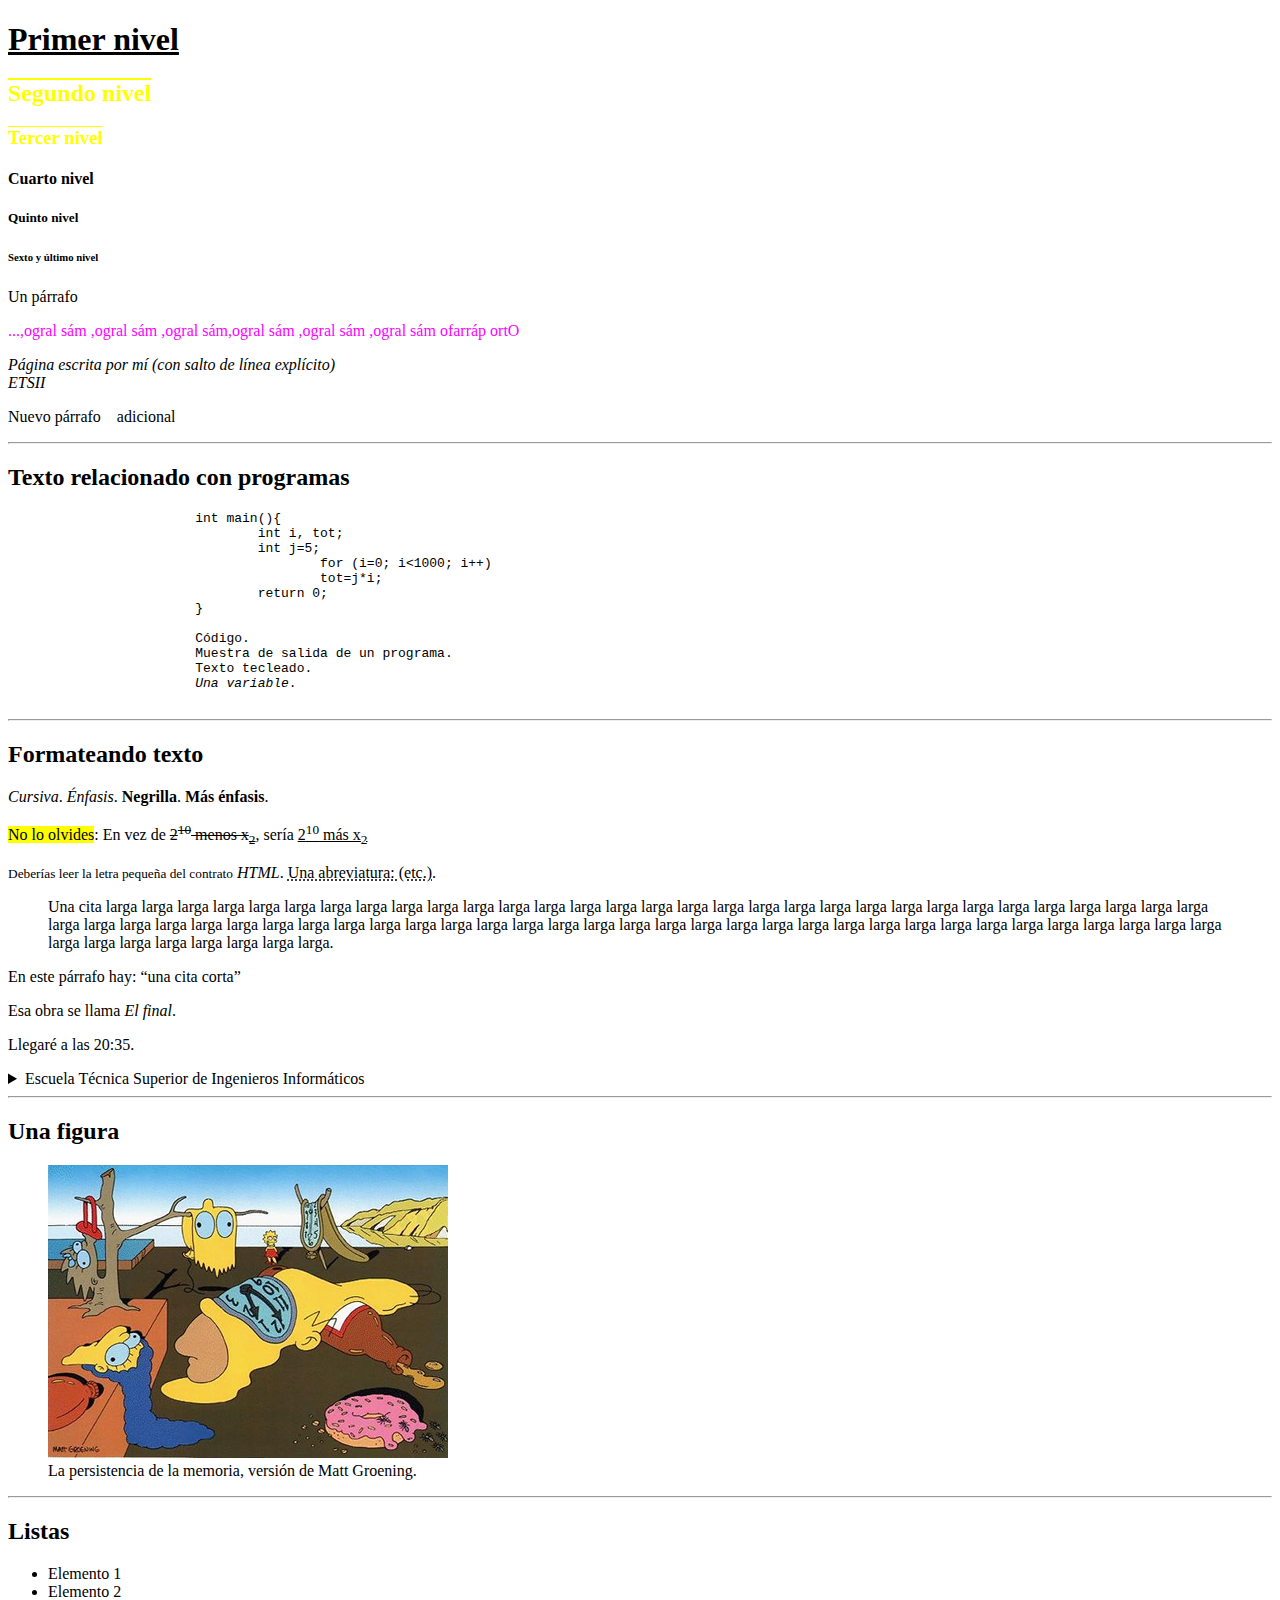
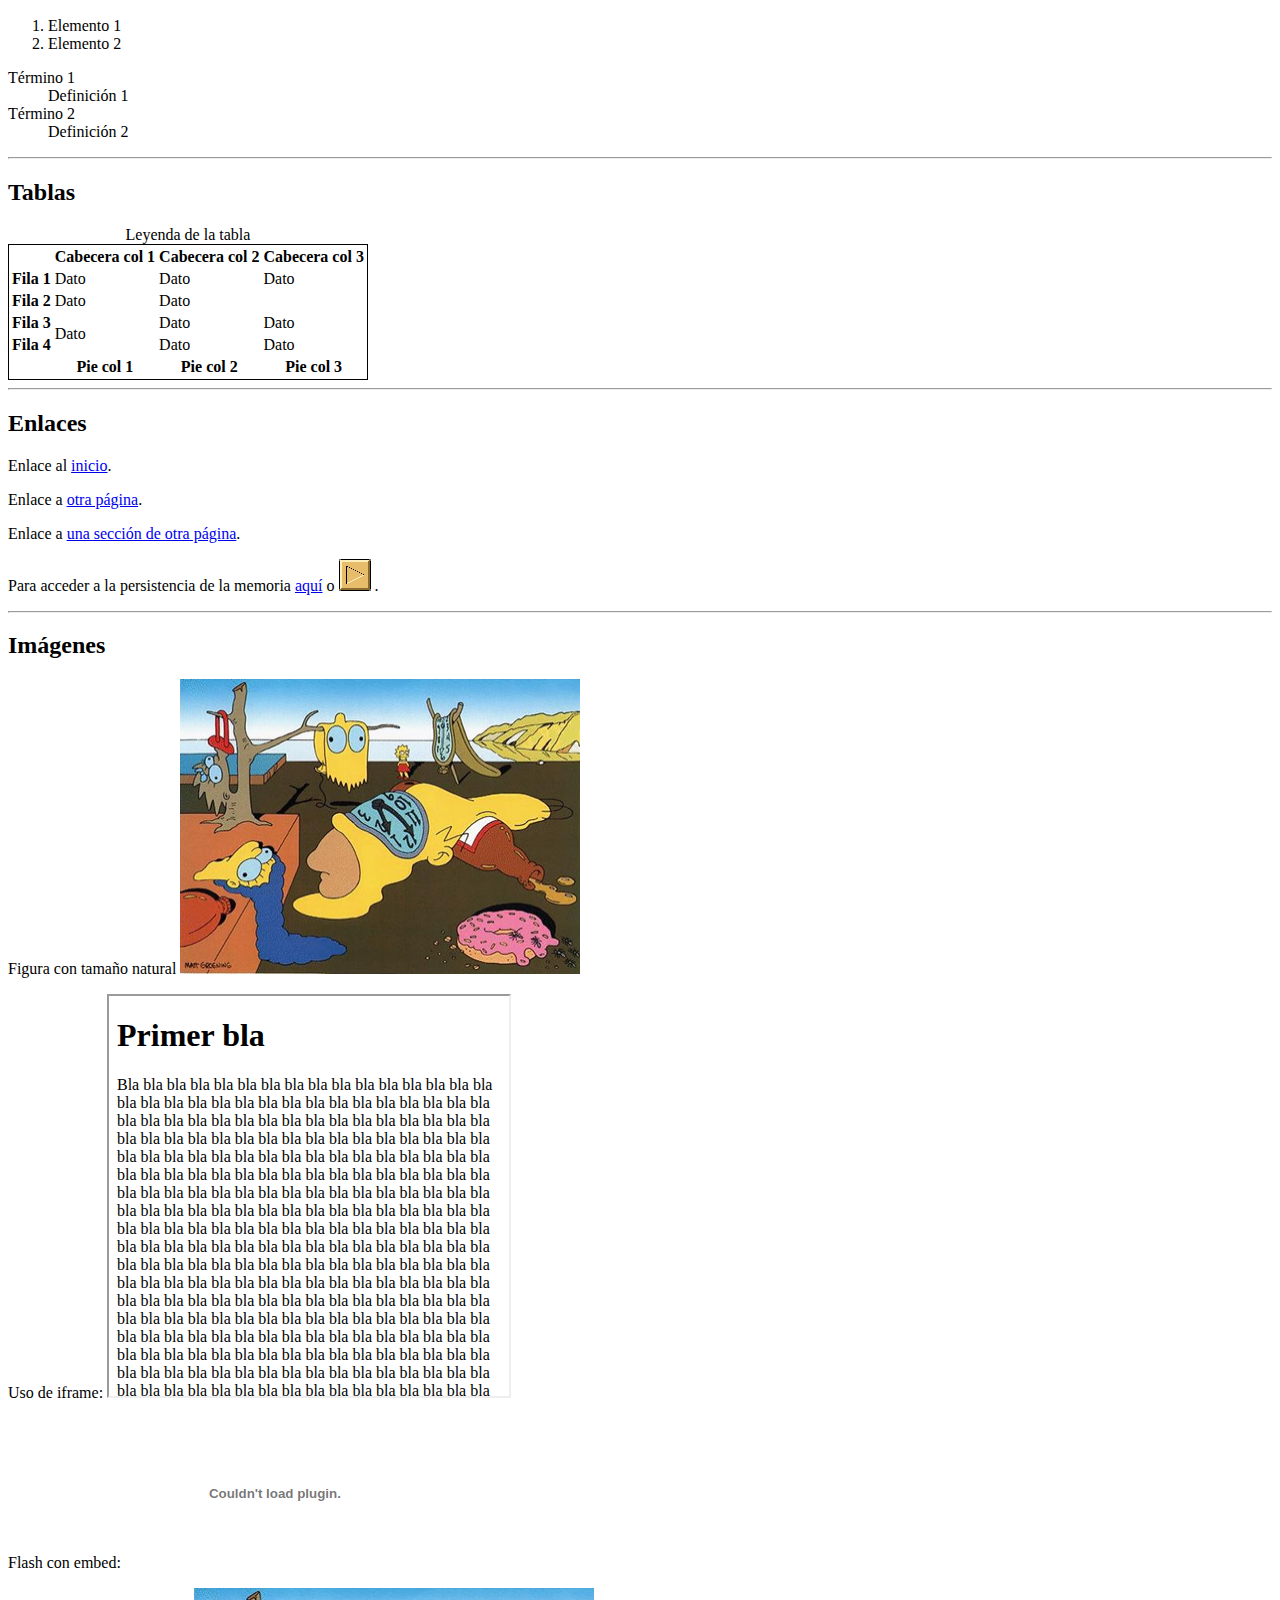
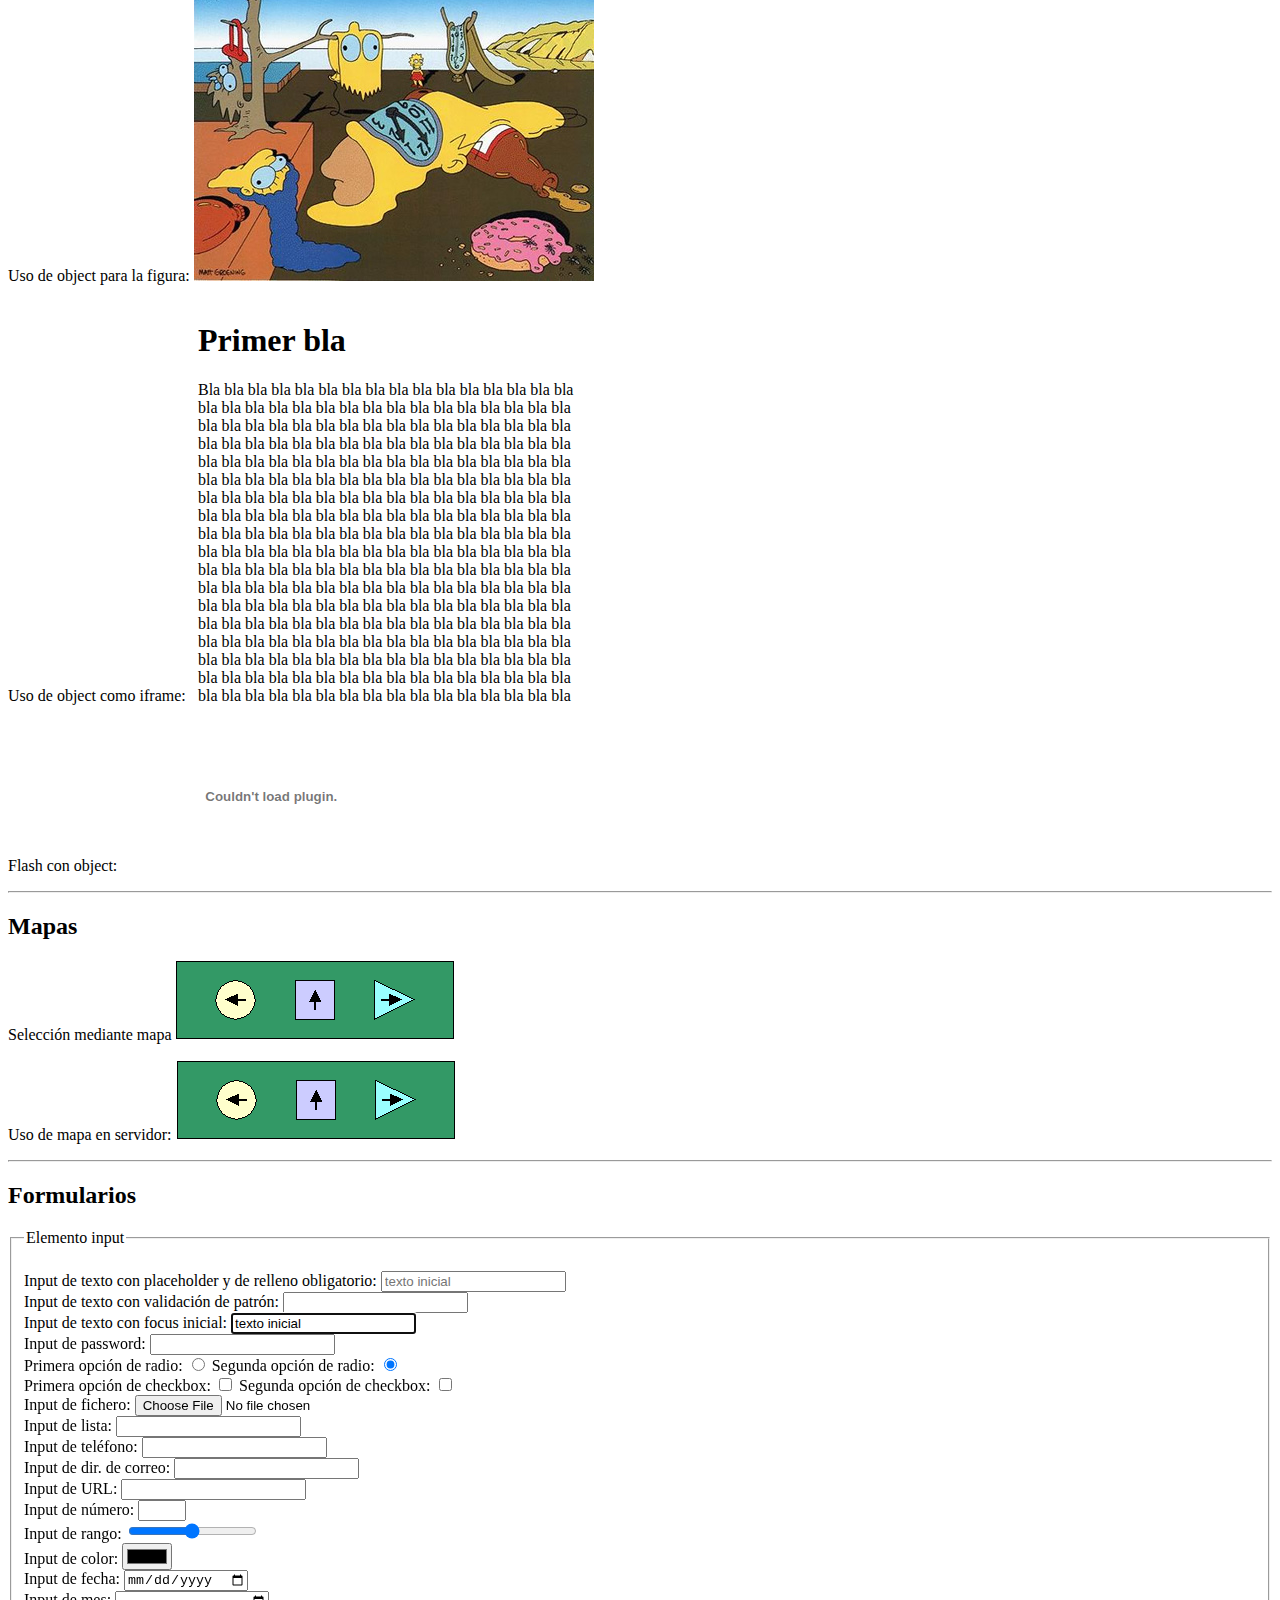
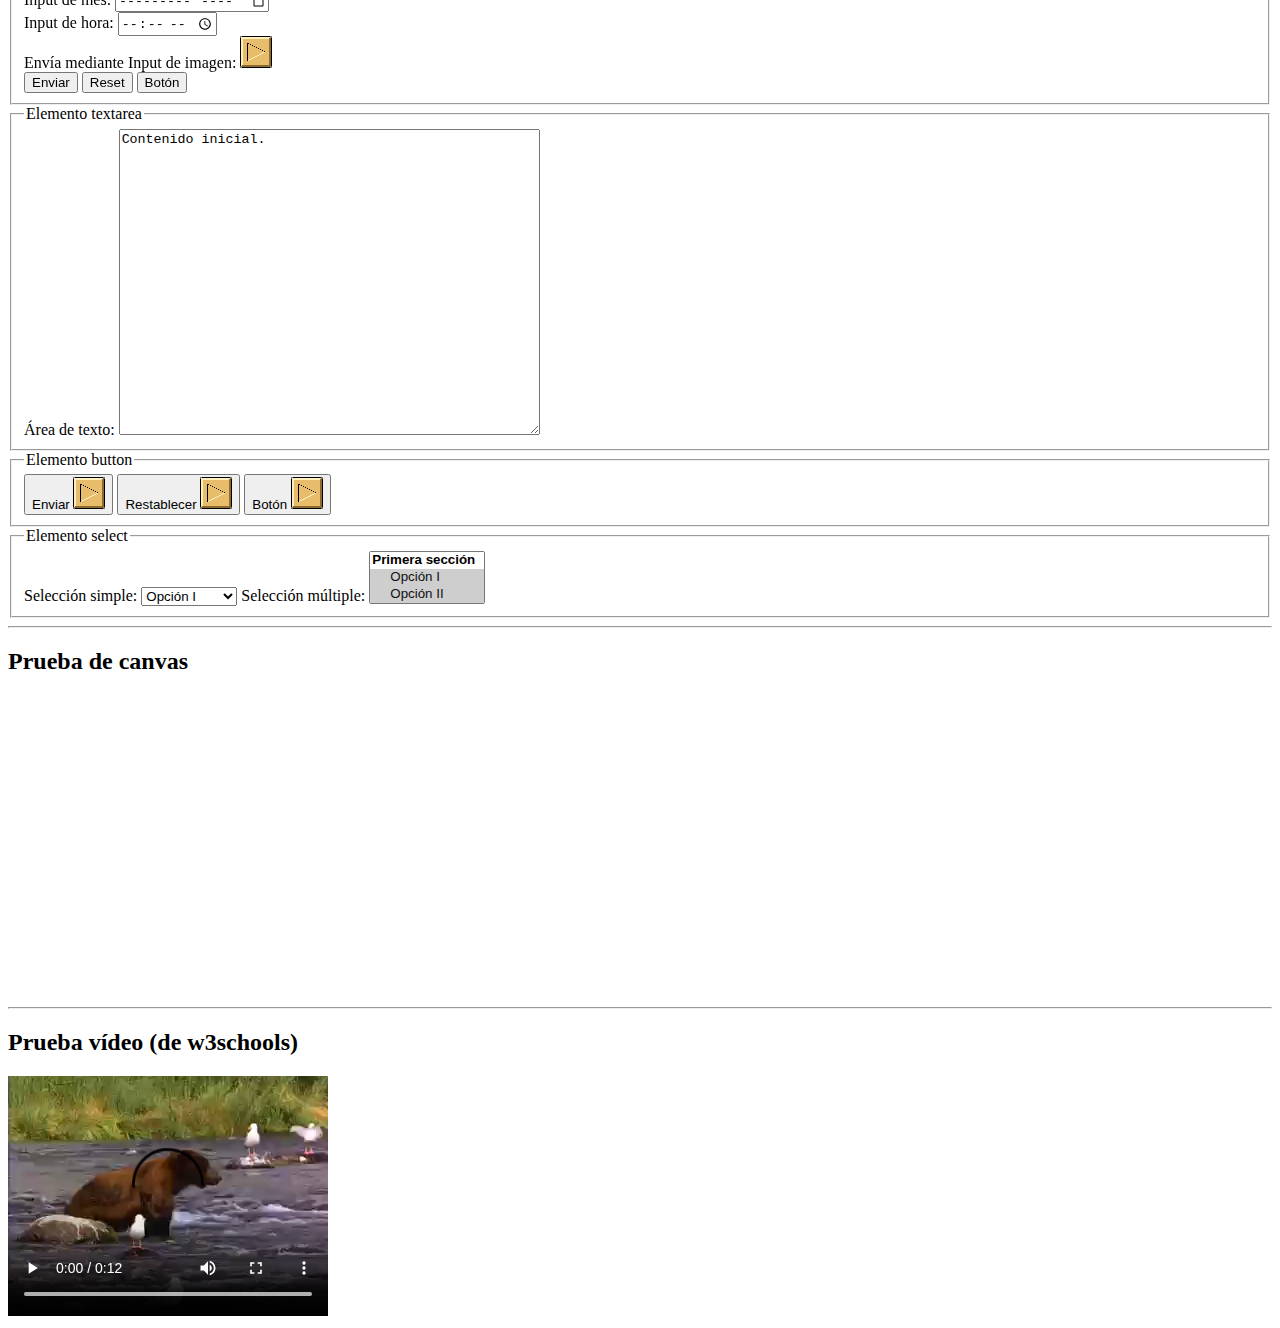
==== tema2-frontend/teoria/recursos/index.html @ ddf598c9 "Add session1 and session2 notes" ====
<!DOCTYPE html>
<html>
	<head>
		<title>Un ejemplo con elementos de HTML</title>
		<meta name="author" content="Yo mismo">
		<meta charset="UTF-8">
		<!--<link href="styles/estiloprueba.css" rel="stylesheet">-->
		<style>
			#inicio {text-decoration:underline}
			.cabecera {text-decoration:overline; color:yellow}
		</style>
		<script>
			function saludo(mens) {
				alert(mens);
			}
		</script>
		<script>
			function draw() {
				var canvas = document.getElementById("a");
				var context = canvas.getContext("2d");
				context.fillStyle = "red";
				context.fillRect(0, 0, 100, 100);
				for (var x = 0.5; x < 100; x += 10) {
					context.moveTo(x, 0);
					context.lineTo(x, 100);
				}
				for (var y = 0.5; y < 100; y += 10) {
					context.moveTo(0, y);
					context.lineTo(100, y);
				}
				context.strokeStyle = "#eee";
				context.stroke();
				context.fillText("Texto", 45, 120);
				var ima = new Image();
				ima.src = "mapa.gif";
				ima.onload = function() {
					context.drawImage(ima, 0, 150);
				};
			}
		</script>
	</head>
	<body lang="es"> <!-- onload="alert('Bienvenido')" -->
		<h1 id="inicio" onclick="saludo('Gracias por su visita')">Primer nivel</h1>
		<h2 class="cabecera">Segundo nivel</h2>
		<h3 class="cabecera">Tercer nivel</h3>
		<h4><span title="El 4">Cuarto</span> nivel</h4>

		<div id="importante" title="2 últimos niveles">
			<h5>Quinto nivel</h5>
			<h6>Sexto y último nivel</h6>
		</div>
		
		<p>Un párrafo</p>
		<p><bdo dir="rtl" style="color: fuchsia"> Otro párrafo más largo, más largo, más largo,más largo, más largo, más largo,...</bdo></p>
		
		<address title="mi direccion">Página escrita por mí (con salto de línea explícito)<br>ETSII</address>
		<p>Nuevo párrafo&nbsp;&nbsp;&nbsp;&nbsp;adicional</p>
		
		<hr>
		
		<h2>Texto relacionado con programas</h2>	
		<pre>
			int main(){
				int i, tot;
				int j=5;
					for (i=0; i&lt;1000; i++)
					tot=j*i;
				return 0;
			}
			
			<code>Código</code>.
			<samp>Muestra de salida de un programa</samp>.
			<kbd>Texto tecleado</kbd>.
			<var>Una variable</var>.
		</pre>
		
		<hr>

		<h2>Formateando texto</h2>
		<i>Cursiva</i>.
		<em>Énfasis</em>.
		<b>Negrilla</b>.
		<strong>Más énfasis</strong>.
		<p><mark>No lo olvides</mark>: En vez de <del>2<sup>10</sup> menos x<sub>2</sub></del>, sería <ins>2<sup>10</sup> más x<sub>2</sub></ins></p>
		<small>Deberías leer la letra pequeña del contrato</small>	
		<dfn title="Hyper Text Markup Language">HTML</dfn>.
		<abbr title="etcétera">Una abreviatura: (etc.)</abbr>.

		<p></p>
		
		<blockquote>
			<p>Una cita larga larga larga larga larga larga larga larga
			larga larga larga larga larga larga larga larga larga larga larga larga
			larga larga larga larga larga larga larga larga larga larga larga larga
			larga larga larga larga larga larga larga larga larga larga larga larga
			larga larga larga larga larga larga larga larga larga larga larga larga
			larga larga larga larga larga larga larga larga larga larga larga larga
			larga larga larga larga.</p>
		</blockquote>
		
		<p>En este párrafo hay: <q>una cita corta</q></p>
		<p>Esa obra se llama <cite>El final</cite>.</p>
		<p>Llegaré a las <time>20:35</time>.</p>
		
		<details>
			<summary>Escuela Técnica Superior de Ingenieros Informáticos</summary>
			<p>Antes conocida como Facultad de Informática....</p>
		</details>
		
		<hr>
		
		<h2>Una figura</h2>
		<figure>
			<img src="images/dalisimpson.jpg" alt="persistencia de la memoria" width="400" height="293">
			<figcaption>La persistencia de la memoria, versión de Matt Groening.</figcaption>
		</figure> 
		
		<hr>
		
		<h2 id="listas">Listas</h2>
		<ul>
			<li>Elemento 1</li>
			<li>Elemento 2</li>
		</ul>
		
		<ol>
			<li>Elemento 1</li>
			<li>Elemento 2</li>
		</ol>
		
		<dl>
			<dt>Término 1</dt>
			<dd>Definición 1</dd>
			<dt>Término 2</dt>
			<dd>Definición 2</dd>
		</dl>
		
		<hr>
		
		<h2>Tablas</h2>
		<table style="border: 1px solid black;">
			<caption>Leyenda de la tabla</caption>
			<!--<colgroup>
				<col style="background-color:red">
				<col span="3" style="background-color:yellow">
			</colgroup>-->
			<thead>
				<tr><th></th><th>Cabecera col 1</th><th>Cabecera col 2</th><th>Cabecera col 3</th></tr>
			</thead>
			<tfoot>
				<tr><th></th><th>Pie col 1</th><th>Pie col 2</th><th>Pie col 3</th></tr>
			</tfoot>
			<tbody>
				<tr><th>Fila 1</th><td>Dato</td><td>Dato</td><td>Dato</td></tr>
				<tr><th>Fila 2</th><td>Dato</td><td colspan="2">Dato</td></tr>
				<tr><th>Fila 3</th><td rowspan="2">Dato</td><td>Dato</td><td>Dato</td></tr>
				<tr><th>Fila 4</th><td>Dato</td><td>Dato</td></tr>
			</tbody>
		</table>
			
		<hr>
		
		<h2>Enlaces</h2>
		<p>Enlace al <a href="#inicio" title="Ir al inicio">inicio</a>.</p>
		<p>Enlace a <a href="bla.html">otra página</a>.</p>
		<p>Enlace a <a href="bla.html#mitad">una sección de otra página</a>.</p>
		<p>Para acceder a la persistencia de la memoria <a href="images/dalisimpson.jpg">aquí</a> o <a href="images/dalisimpson.jpg"><img src="images/flecha.gif" alt="flecha"></a> .</p>
		
		<hr>
		
		<h2>Imágenes</h2>
		<p>Figura con tamaño natural  <img src="images/dalisimpson.jpg" alt="persistencia de la memoria" width="400" height="295"></p>
		<p>Uso de iframe: <iframe src="bla.html" height="400" width="400"></iframe></p>
		<p>Flash con embed: <embed src="images/helloworld.swf"></p>
		<p>Uso de object para la figura: <object data="images/dalisimpson.jpg" type="image/jpeg" height="293" width="400"></object></p>
		<p>Uso de object como iframe: <object data="bla.html" height="400" width="400"></object></p>
		<p>Flash con object: <object data="images/helloworld.swf"></object></p>
		
		<hr>
		
		<h2>Mapas</h2>
		<p>Selección mediante mapa
			<map name="mapa_prueba">
				<area shape="circle" coords="60,40,20" href="#listas" alt="Listas">
				<area shape="rect" coords="120,20,160,60" href="#inicio" alt="Inicio">
				<area shape="poly" coords="200,20,240,40,200,60" href="#forms" alt="Formularios">
				<area shape="default" nohref="" alt="Sin acción asociada">
			</map>
			<img src="images/mapa.gif" usemap="#mapa_prueba" alt="Mapa">
		</p>

		<p>Uso de mapa en servidor:
			<a href="bla.html"><img src="images/mapa.gif" ismap="" alt="Mapa"></a>
		</p>
		
		<hr>
		
		<h2 id="forms">Formularios</h2>
		<form action="http://www.datsi.fi.upm.es/~fperez/test.cgi" autocomplete="off">
			<fieldset>
				<legend>Elemento input</legend>
				<input type="hidden" name="escondido" value="valor">
				<br>
				<label for="texto1">Input de texto con placeholder y de relleno obligatorio:</label>
				<input type="text" id="texto1" name="nombre1" placeholder="texto inicial" required>
				<br>
				<label for="texto3">Input de texto con validación de patrón:</label>
				<input type="text" id="texto3" name="nombre3" pattern="[A-Z]{3}">
				<br>
				<label for="texto2">Input de texto con focus inicial:</label>
				<input type="text" id="texto2" name="nombre2" value="texto inicial" autofocus="">
				<br>
				<label for="contra">Input de password:</label>
				<input type="password" id="contra" name="Contra">
				<br>
				<label for="op1">Primera opción de radio:</label>
				<input type="radio" id="op1" name="opcion_radio" value="Opción 1">
				<label for="op2">Segunda opción de radio:</label>
				<input type="radio" id="op2" name="opcion_radio" value="Opción 2" checked="">
				<br>
				<label for="opA">Primera opción de checkbox:</label>
				<input type="checkbox" id="opA" name="opcion_checkbox" value="Opción A">
				<label for="opB">Segunda opción de checkbox:</label>
				<input type="checkbox" id="opB" name="opcion_checkbox" value="Opción B">
				<br>
				<label for="fich">Input de fichero:</label>
				<input type="file" id="fich" name="fichero">
				<br>
				<label for="lista">Input de lista:</label>
				<input id="lista" list="browsers">
				<datalist id="browsers">
					<option value="Internet Explorer"></option>
					<option value="Firefox"></option>
					<option value="Chrome"></option>
					<option value="Opera"></option>
					<option value="Safari"></option>
				</datalist> 
				<br>
				<label for="telef">Input de teléfono:</label>
				<input type="tel" id="telef" name="telefono">
				<br>
				<label for="correo">Input de dir. de correo:</label>
				<input type="email" id="correo" name="Correo">
				<br>
				<label for="url">Input de URL:</label>
				<input type="url" id="url" name="URL">
				<br>
				<label for="numero">Input de número:</label>
				<input type="number" id="numero" name="numero" min="1" max="5">
				<br>
				<label for="rango">Input de rango:</label>
				<input type="range" id="rango" name="Rango" min="1" max="5">
				<br>
				<label for="color">Input de color:</label>
				<input type="color" id="color" name="Color">
				<br>
				<label for="fecha">Input de fecha:</label>
				<input type="date" id="fecha" name="Fecha">
				<br>
				<label for="mes">Input de mes:</label>
				<input type="month" id="mes" name="Mes">
				<br>
				<label for="hora">Input de hora:</label>
				<input type="time" id="hora" name="Hora">
				<br>
				<label for="imag">Envía mediante Input de imagen:</label>
				<input type="image" name="flecha" id="imag" src="images/flecha.gif">
				<br>
				<input type="submit" value="Enviar"> <input type="reset">
				<input type="button" value="Botón">
			</fieldset>
			<fieldset>
				<legend>Elemento textarea</legend>
				<label for="parrafada">Área de texto: </label>
				<textarea name="escrito" id="parrafada" rows="20" cols="50">Contenido inicial.</textarea>
			</fieldset>
			<fieldset>
				<legend>Elemento button</legend>
				<button type="submit">Enviar <img src="images/flecha.gif" alt="flecha"></button>
				<button type="reset">Restablecer <img src="images/flecha.gif" alt="flecha"></button>
				<button type="button">Botón <img src="images/flecha.gif" alt="flecha"></button>
			</fieldset>
			<fieldset>
				<legend>Elemento select</legend>
				<label for="sel_simple">Selección simple:</label>
				<select id="sel_simple" name="select simple">
					<optgroup label="Primera sección">
						<option selected="" value="OpI">Opción I</option>
						<option value="OpII">Opción II</option>
						<option value="OpIII">Opción III</option>
						<option value="OpIV">Opción IV</option>
					</optgroup>
					<optgroup label="Segunda sección">
						<option value="OpV">Opción V</option>
						<option value="OpVI">Opción VI</option>
					</optgroup>
				</select>
				<label for="sel_multiple">Selección múltiple:</label>
				<select id="sel_multiple" size="3" multiple="" name="select multiple">
					<optgroup label="Primera sección">
						<option selected="" value="OpI">Opción I</option>
						<option selected="" value="OpII">Opción II</option>
						<option value="OpIII">Opción III</option>
						<option value="OpIV">Opción IV</option>
					</optgroup>
					<optgroup label="Segunda sección">
						<option value="OpV">Opción V</option>
						<option value="OpVI">Opción VI</option>
					</optgroup>
				</select>
			</fieldset>
		</form>
		
		<hr>
		
		<h2 onclick="draw()">Prueba de canvas</h2>
		<canvas id="a" width="300" height="300"></canvas>

		<hr>
		
		<h2>Prueba vídeo (de w3schools)</h2>
		<video width="320" height="240" controls="">
		  <source src="videos/movie.mp4" type="video/mp4">
		</video>
		
		<object width="420" height="315"
			data="https://www.youtube.com/v/8CPhEi7aqLY">
		</object>

</body></html>
---- tema2-frontend/teoria/recursos/styles/estiloprueba.css ----
.cabecera { color: blue } 
#importante { color: red }
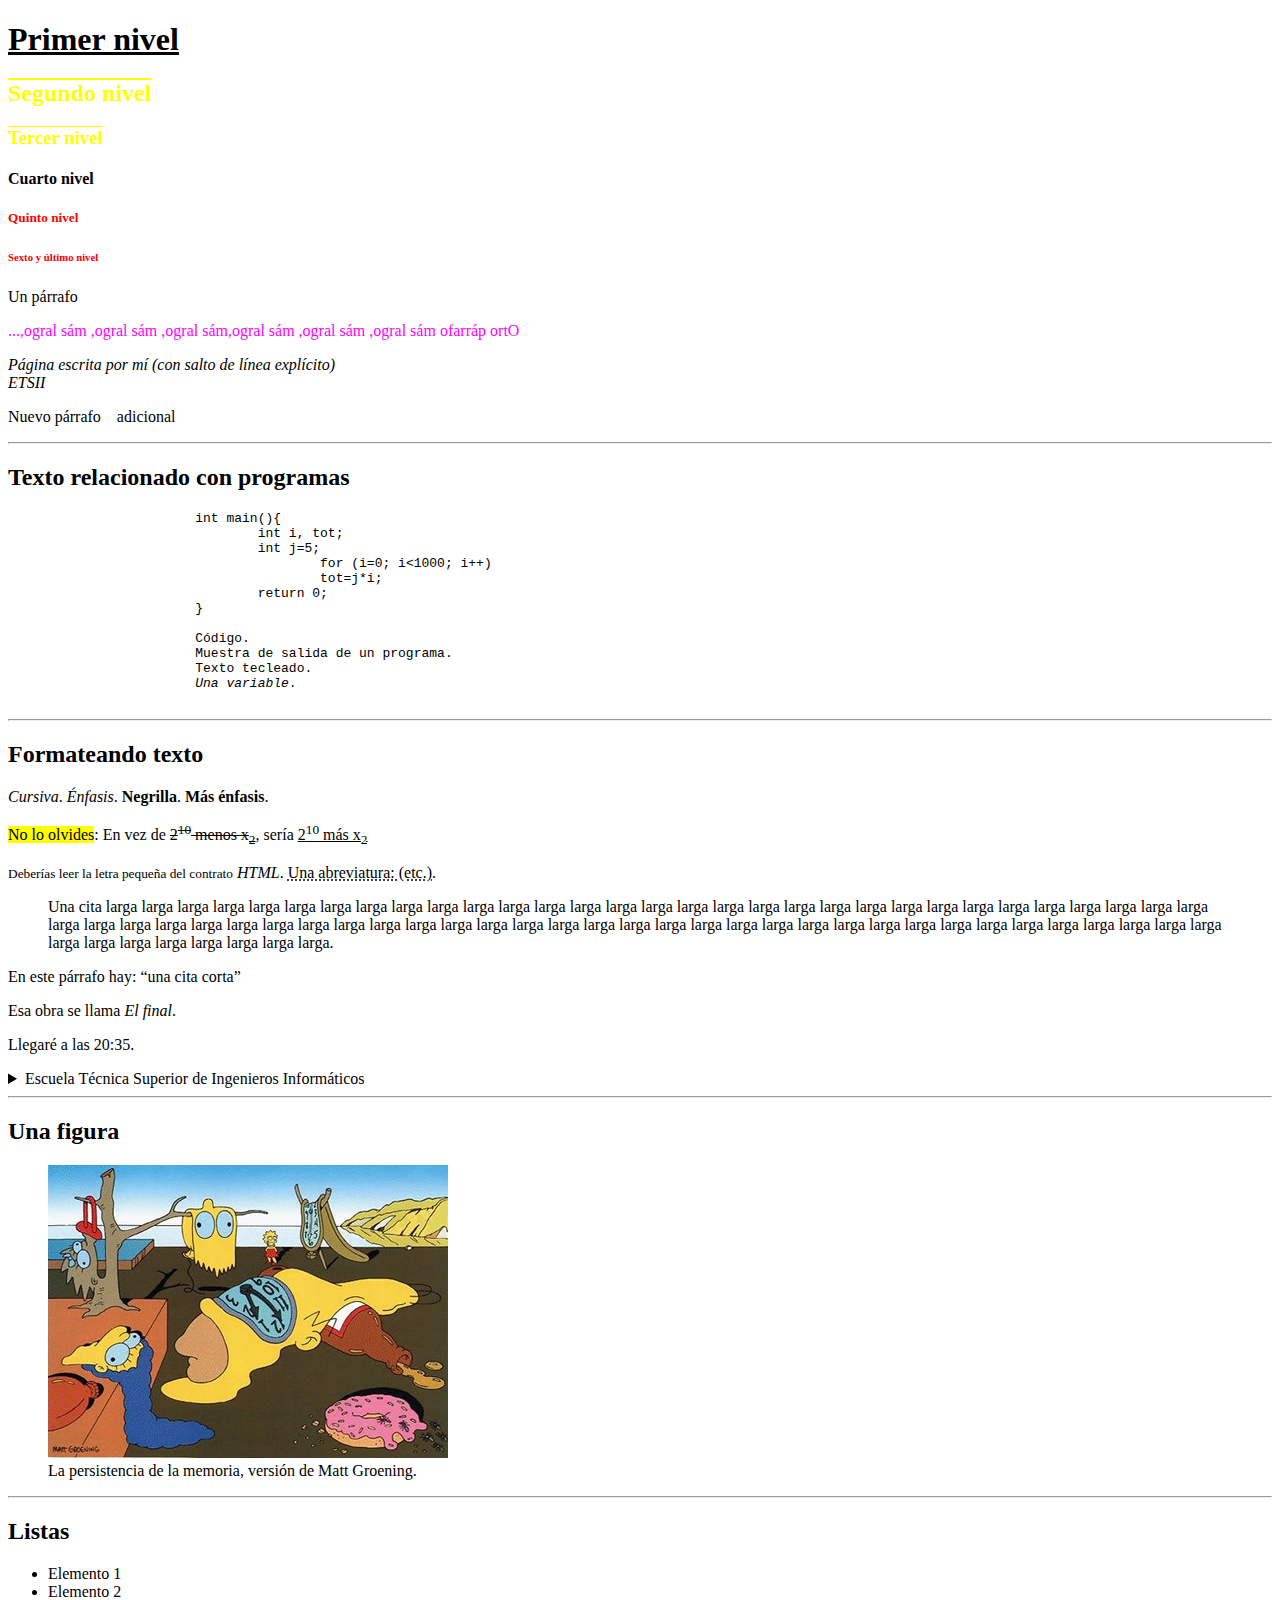
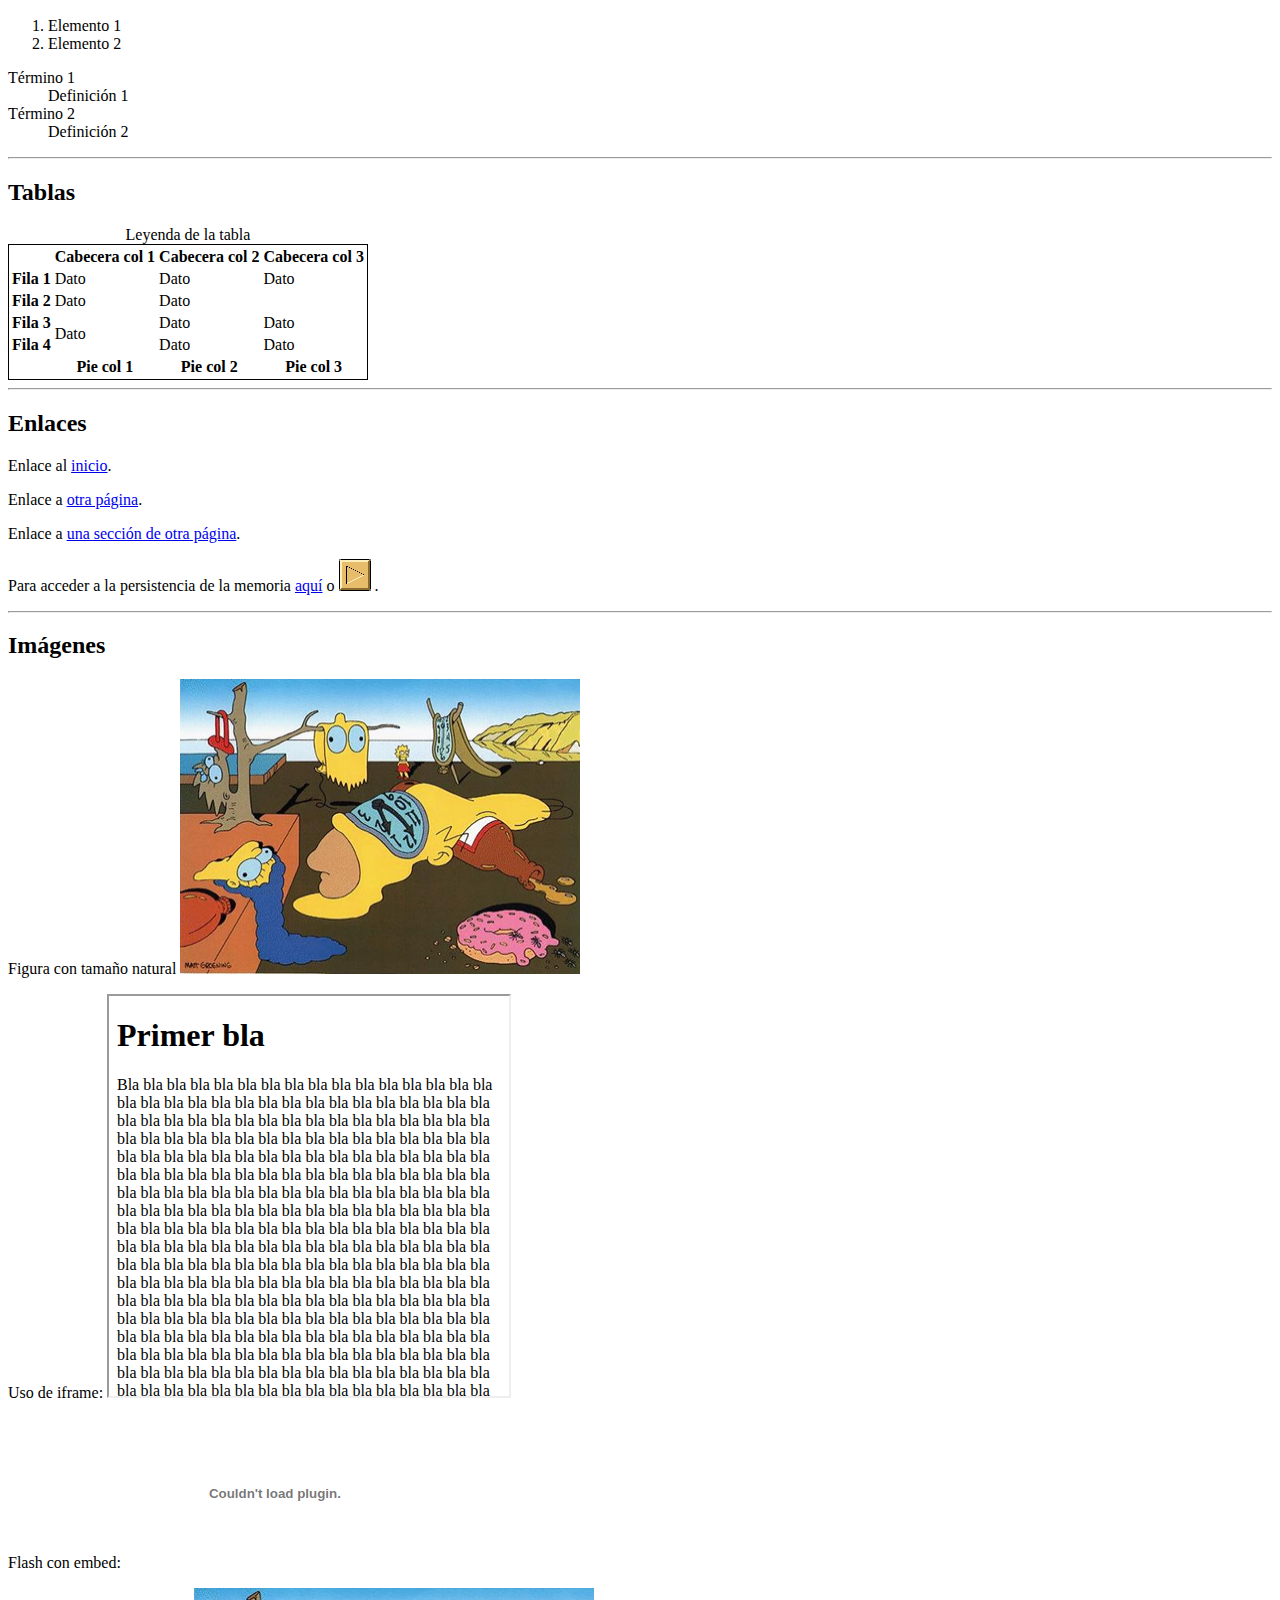
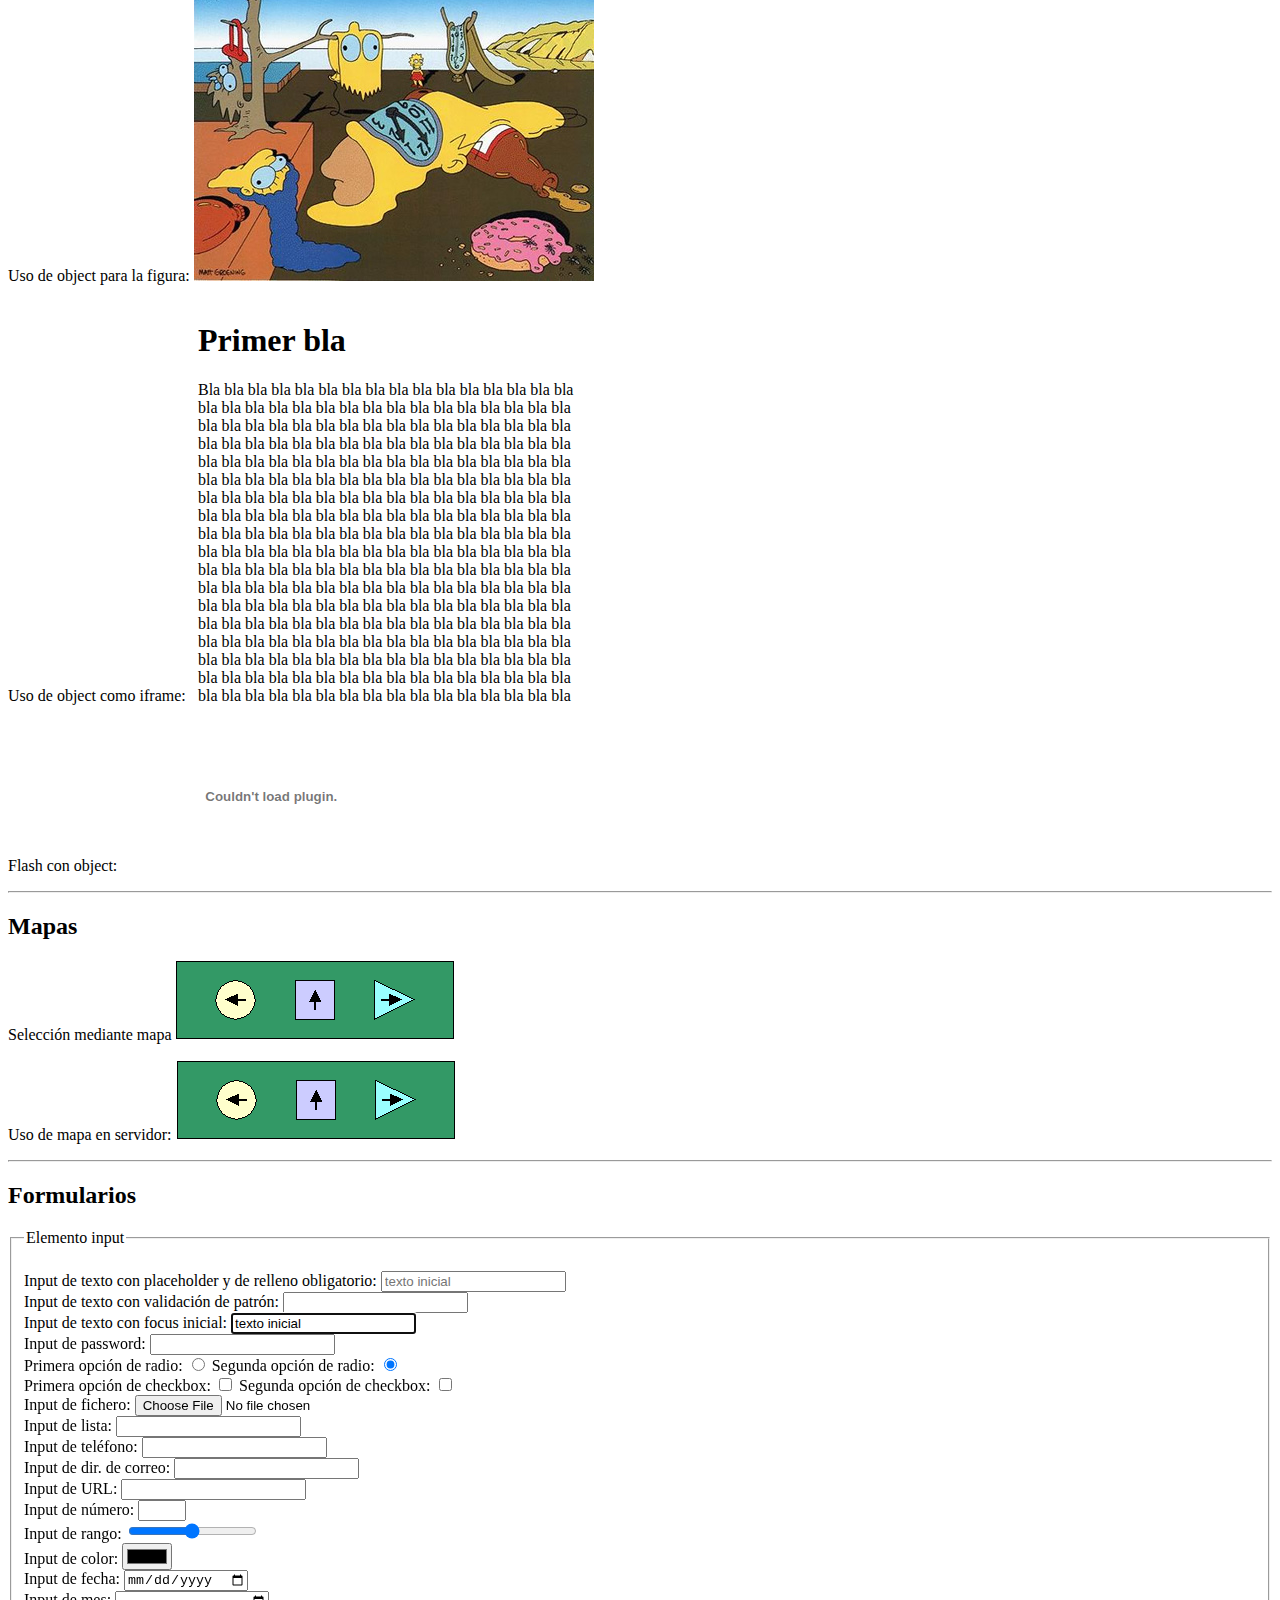
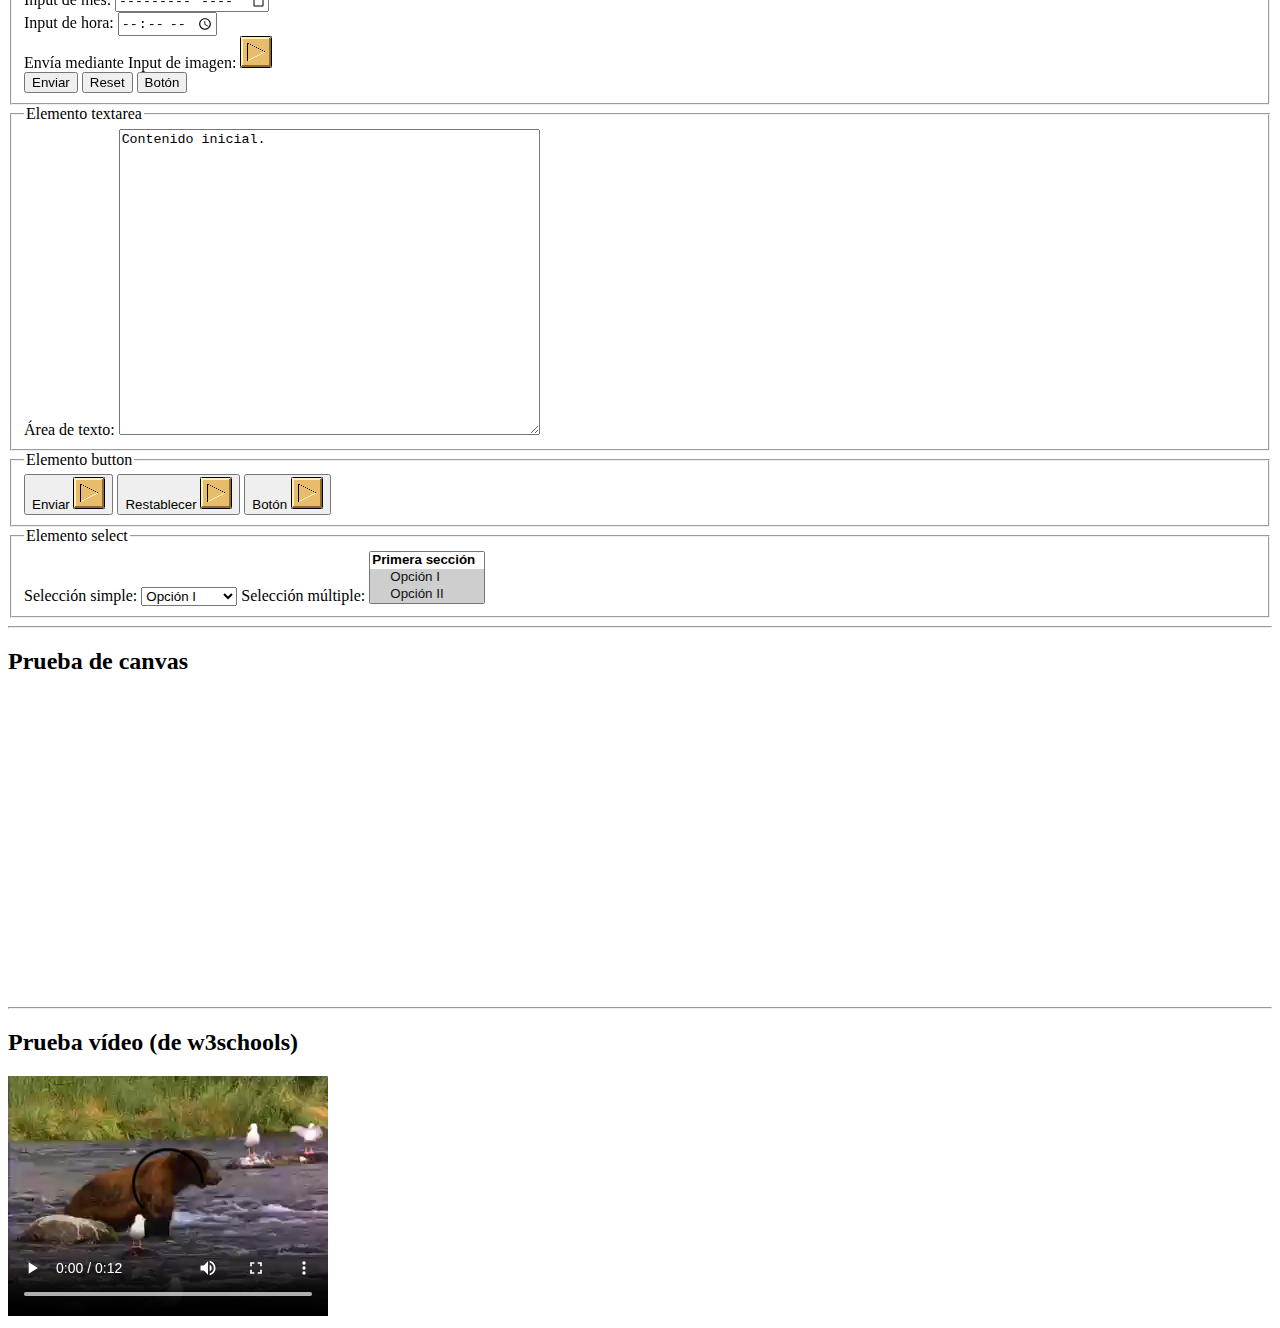
==== commit 8141cf14: "Beta CV" ====
--- a/tema2-frontend/teoria/recursos/index.html
+++ b/tema2-frontend/teoria/recursos/index.html
@@ -4,39 +4,44 @@
 		<title>Un ejemplo con elementos de HTML</title>
 		<meta name="author" content="Yo mismo">
 		<meta charset="UTF-8">
-		<!--<link href="styles/estiloprueba.css" rel="stylesheet">-->
+
+		<link href="styles/estiloprueba.css" rel="stylesheet">
 		<style>
 			#inicio {text-decoration:underline}
 			.cabecera {text-decoration:overline; color:yellow}
 		</style>
+
 		<script>
-			function saludo(mens) {
-				alert(mens);
-			}
+		function saludo(mens) {
+			alert(mens);
+		}
 		</script>
 		<script>
-			function draw() {
-				var canvas = document.getElementById("a");
-				var context = canvas.getContext("2d");
-				context.fillStyle = "red";
-				context.fillRect(0, 0, 100, 100);
-				for (var x = 0.5; x < 100; x += 10) {
-					context.moveTo(x, 0);
-					context.lineTo(x, 100);
-				}
-				for (var y = 0.5; y < 100; y += 10) {
-					context.moveTo(0, y);
-					context.lineTo(100, y);
-				}
-				context.strokeStyle = "#eee";
-				context.stroke();
-				context.fillText("Texto", 45, 120);
-				var ima = new Image();
-				ima.src = "mapa.gif";
-				ima.onload = function() {
-					context.drawImage(ima, 0, 150);
-				};
+		function draw() {
+			var canvas = document.getElementById("a");
+			var context = canvas.getContext("2d");
+			context.fillStyle = "red";
+			context.fillRect(0, 0, 100, 100);
+
+			for (var x = 0.5; x < 100; x += 10) {
+				context.moveTo(x, 0);
+				context.lineTo(x, 100);
 			}
+
+			for (var y = 0.5; y < 100; y += 10) {
+				context.moveTo(0, y);
+				context.lineTo(100, y);
+			}
+			context.strokeStyle = "#eee";
+			context.stroke();
+			context.fillText("Texto", 45, 120);
+
+			var ima = new Image();
+			ima.src = "mapa.gif";
+			ima.onload = function() {
+				context.drawImage(ima, 0, 150);
+			};
+		}
 		</script>
 	</head>
 	<body lang="es"> <!-- onload="alert('Bienvenido')" -->
@@ -49,16 +54,16 @@
 			<h5>Quinto nivel</h5>
 			<h6>Sexto y último nivel</h6>
 		</div>
-		
+
 		<p>Un párrafo</p>
 		<p><bdo dir="rtl" style="color: fuchsia"> Otro párrafo más largo, más largo, más largo,más largo, más largo, más largo,...</bdo></p>
-		
+
 		<address title="mi direccion">Página escrita por mí (con salto de línea explícito)<br>ETSII</address>
 		<p>Nuevo párrafo&nbsp;&nbsp;&nbsp;&nbsp;adicional</p>
-		
-		<hr>
-		
-		<h2>Texto relacionado con programas</h2>	
+
+		<hr>
+
+		<h2>Texto relacionado con programas</h2>
 		<pre>
 			int main(){
 				int i, tot;
@@ -67,13 +72,13 @@
 					tot=j*i;
 				return 0;
 			}
-			
+
 			<code>Código</code>.
 			<samp>Muestra de salida de un programa</samp>.
 			<kbd>Texto tecleado</kbd>.
 			<var>Una variable</var>.
 		</pre>
-		
+
 		<hr>
 
 		<h2>Formateando texto</h2>
@@ -82,12 +87,12 @@
 		<b>Negrilla</b>.
 		<strong>Más énfasis</strong>.
 		<p><mark>No lo olvides</mark>: En vez de <del>2<sup>10</sup> menos x<sub>2</sub></del>, sería <ins>2<sup>10</sup> más x<sub>2</sub></ins></p>
-		<small>Deberías leer la letra pequeña del contrato</small>	
+		<small>Deberías leer la letra pequeña del contrato</small>
 		<dfn title="Hyper Text Markup Language">HTML</dfn>.
 		<abbr title="etcétera">Una abreviatura: (etc.)</abbr>.
 
 		<p></p>
-		
+
 		<blockquote>
 			<p>Una cita larga larga larga larga larga larga larga larga
 			larga larga larga larga larga larga larga larga larga larga larga larga
@@ -97,46 +102,46 @@
 			larga larga larga larga larga larga larga larga larga larga larga larga
 			larga larga larga larga.</p>
 		</blockquote>
-		
+
 		<p>En este párrafo hay: <q>una cita corta</q></p>
 		<p>Esa obra se llama <cite>El final</cite>.</p>
 		<p>Llegaré a las <time>20:35</time>.</p>
-		
+
 		<details>
 			<summary>Escuela Técnica Superior de Ingenieros Informáticos</summary>
 			<p>Antes conocida como Facultad de Informática....</p>
 		</details>
-		
-		<hr>
-		
+
+		<hr>
+
 		<h2>Una figura</h2>
 		<figure>
 			<img src="images/dalisimpson.jpg" alt="persistencia de la memoria" width="400" height="293">
 			<figcaption>La persistencia de la memoria, versión de Matt Groening.</figcaption>
-		</figure> 
-		
-		<hr>
-		
+		</figure>
+
+		<hr>
+
 		<h2 id="listas">Listas</h2>
 		<ul>
 			<li>Elemento 1</li>
 			<li>Elemento 2</li>
 		</ul>
-		
+
 		<ol>
 			<li>Elemento 1</li>
 			<li>Elemento 2</li>
 		</ol>
-		
+
 		<dl>
 			<dt>Término 1</dt>
 			<dd>Definición 1</dd>
 			<dt>Término 2</dt>
 			<dd>Definición 2</dd>
 		</dl>
-		
-		<hr>
-		
+
+		<hr>
+
 		<h2>Tablas</h2>
 		<table style="border: 1px solid black;">
 			<caption>Leyenda de la tabla</caption>
@@ -157,17 +162,17 @@
 				<tr><th>Fila 4</th><td>Dato</td><td>Dato</td></tr>
 			</tbody>
 		</table>
-			
-		<hr>
-		
+
+		<hr>
+
 		<h2>Enlaces</h2>
 		<p>Enlace al <a href="#inicio" title="Ir al inicio">inicio</a>.</p>
 		<p>Enlace a <a href="bla.html">otra página</a>.</p>
 		<p>Enlace a <a href="bla.html#mitad">una sección de otra página</a>.</p>
 		<p>Para acceder a la persistencia de la memoria <a href="images/dalisimpson.jpg">aquí</a> o <a href="images/dalisimpson.jpg"><img src="images/flecha.gif" alt="flecha"></a> .</p>
-		
-		<hr>
-		
+
+		<hr>
+
 		<h2>Imágenes</h2>
 		<p>Figura con tamaño natural  <img src="images/dalisimpson.jpg" alt="persistencia de la memoria" width="400" height="295"></p>
 		<p>Uso de iframe: <iframe src="bla.html" height="400" width="400"></iframe></p>
@@ -175,9 +180,9 @@
 		<p>Uso de object para la figura: <object data="images/dalisimpson.jpg" type="image/jpeg" height="293" width="400"></object></p>
 		<p>Uso de object como iframe: <object data="bla.html" height="400" width="400"></object></p>
 		<p>Flash con object: <object data="images/helloworld.swf"></object></p>
-		
-		<hr>
-		
+
+		<hr>
+
 		<h2>Mapas</h2>
 		<p>Selección mediante mapa
 			<map name="mapa_prueba">
@@ -192,9 +197,9 @@
 		<p>Uso de mapa en servidor:
 			<a href="bla.html"><img src="images/mapa.gif" ismap="" alt="Mapa"></a>
 		</p>
-		
-		<hr>
-		
+
+		<hr>
+
 		<h2 id="forms">Formularios</h2>
 		<form action="http://www.datsi.fi.upm.es/~fperez/test.cgi" autocomplete="off">
 			<fieldset>
@@ -234,7 +239,7 @@
 					<option value="Chrome"></option>
 					<option value="Opera"></option>
 					<option value="Safari"></option>
-				</datalist> 
+				</datalist>
 				<br>
 				<label for="telef">Input de teléfono:</label>
 				<input type="tel" id="telef" name="telefono">
@@ -310,21 +315,21 @@
 				</select>
 			</fieldset>
 		</form>
-		
-		<hr>
-		
+
+		<hr>
+
 		<h2 onclick="draw()">Prueba de canvas</h2>
 		<canvas id="a" width="300" height="300"></canvas>
 
 		<hr>
-		
+
 		<h2>Prueba vídeo (de w3schools)</h2>
 		<video width="320" height="240" controls="">
 		  <source src="videos/movie.mp4" type="video/mp4">
 		</video>
-		
+
 		<object width="420" height="315"
 			data="https://www.youtube.com/v/8CPhEi7aqLY">
 		</object>
 
-</body></html>+</body></html>
